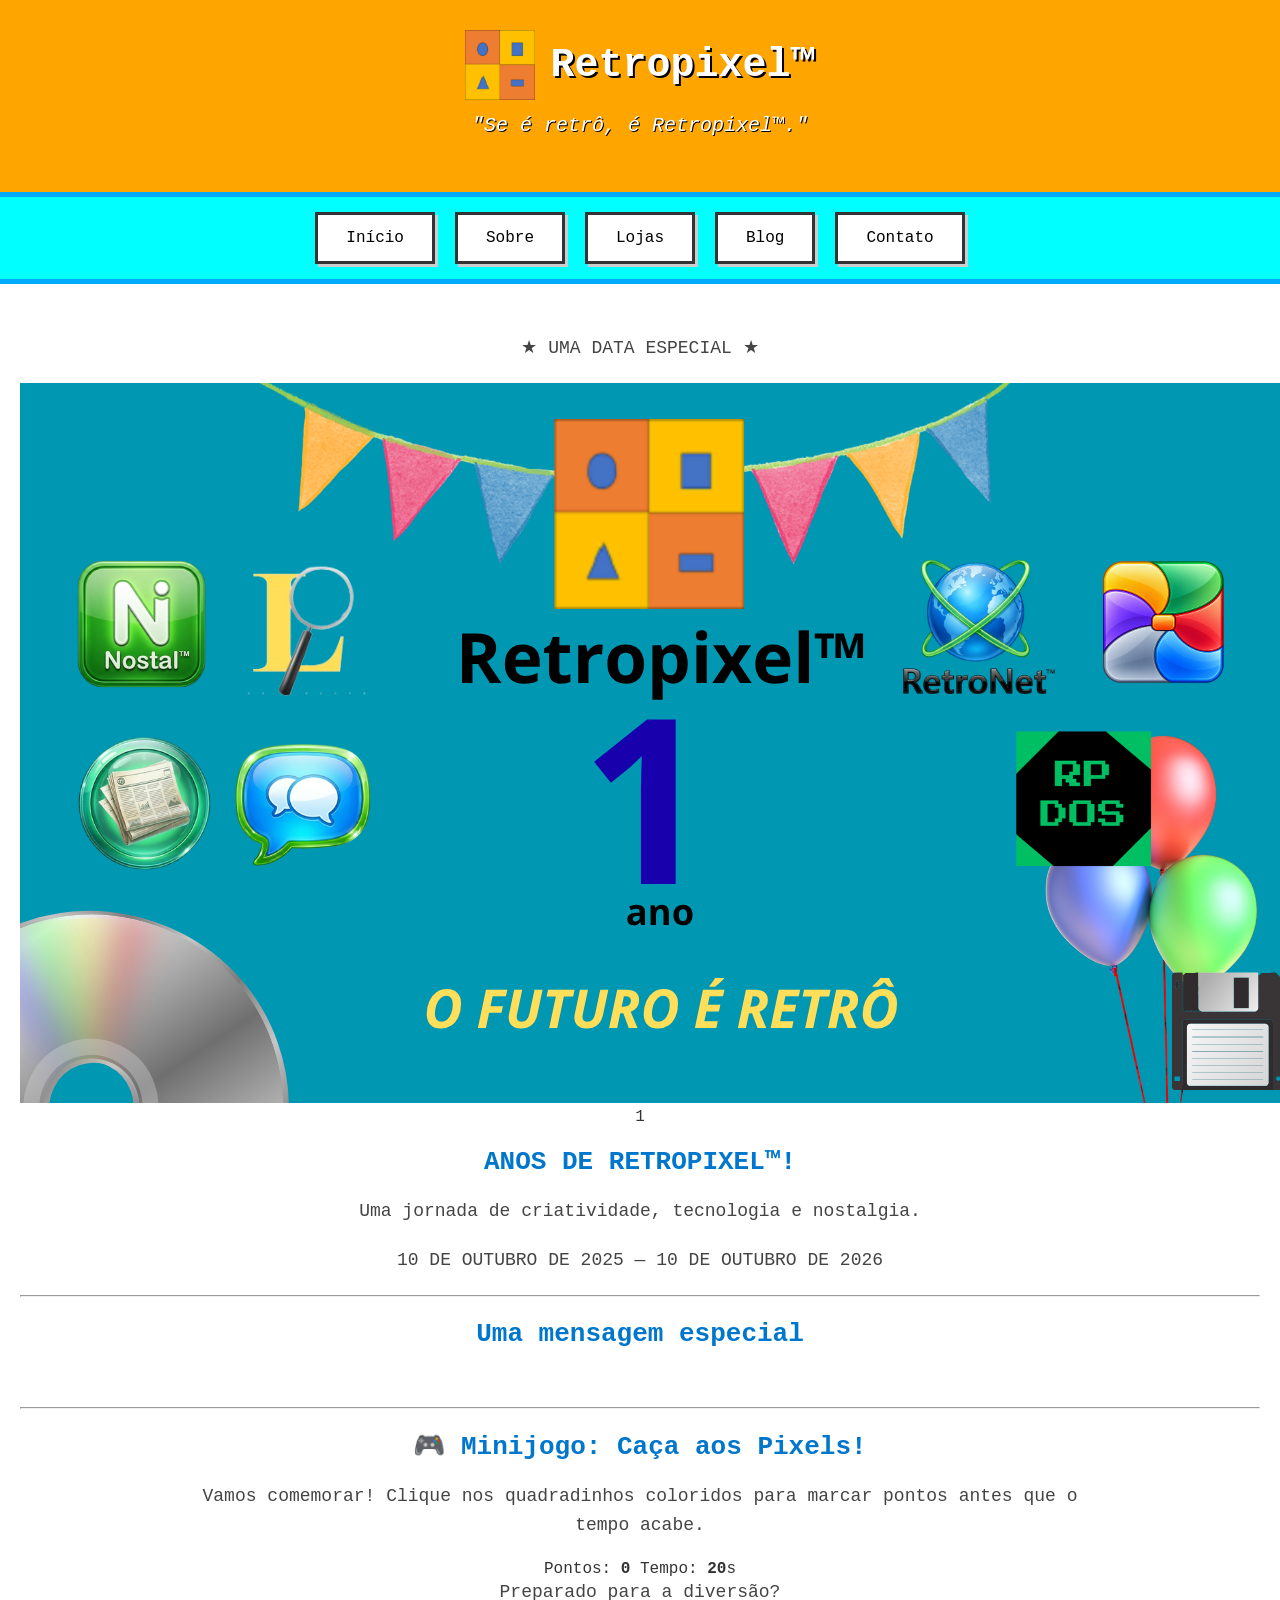
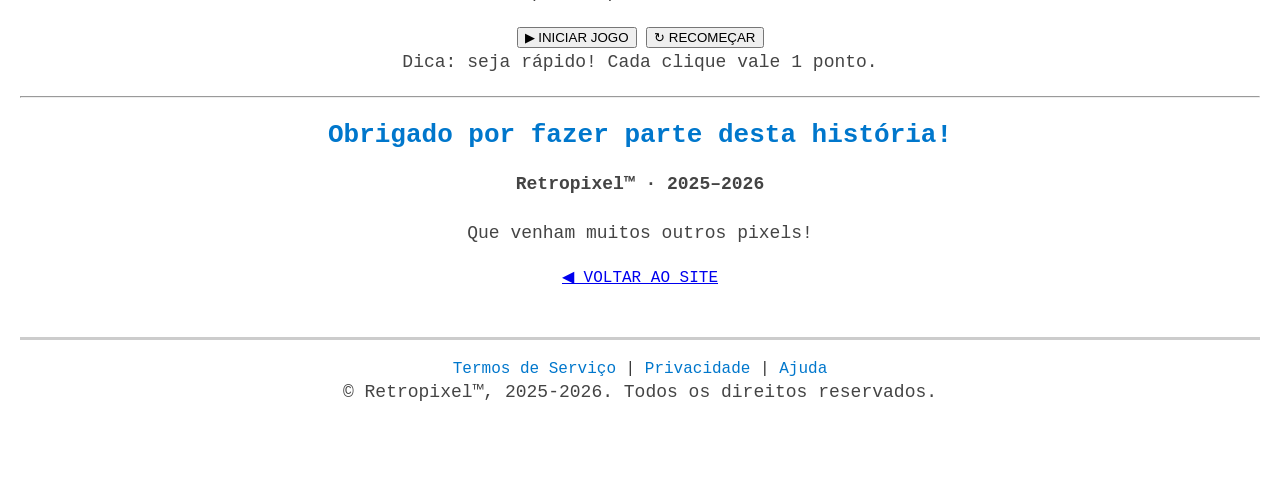
==== Aniversario.html @ a8ca2603 "Add Aniversario.html for Retropixel celebration" ====
<!DOCTYPE html>
<html lang="pt-BR">
<head>
  <link rel="icon" type="image/png" href="Assets/Retropixel_logo.png">
  <meta charset="UTF-8">
  <meta name="viewport" content="width=device-width, initial-scale=1.0">

  <title>1 Ano da Retropixel™!</title>

  <link rel="stylesheet" href="style.css">
</head>

<body>

  <header>
    <div class="logo-container">
      <img src="Assets/Retropixel_logo.png"
           alt="Logo da Retropixel"
           class="logo">
      <h1>Retropixel™</h1>
    </div>

    <p class="slogan">"Se é retrô, é Retropixel™."</p>
  </header>

  <nav>
    <a href="index.html">Início</a>
    <a href="Sobre.html">Sobre</a>
    <a href="Lojas.html">Lojas</a>
    <a href="Blog.html">Blog</a>
    <a href="Contato.html">Contato</a>
  </nav>

  <main class="pagina-aniversario">

    <section class="aniversario-heroi">
      <p class="aniversario-etiqueta">★ UMA DATA ESPECIAL ★</p>

      <img
        src="Assets/Retropixel_1_ano.png"
        alt="Retropixel — 1 ano"
        class="aniversario-logo"
      >

      <div class="aniversario-titulo">
        <span class="numero-um">1</span>
        <div>
          <h2>ANOS DE RETROPIXEL™!</h2>
          <p>Uma jornada de criatividade, tecnologia e nostalgia.</p>
        </div>
      </div>

      <p class="aniversario-data">
        10 DE OUTUBRO DE 2025 — 10 DE OUTUBRO DE 2026
      </p>
    </section>

    <hr>

    <section class="mensagem-aniversario">
      <h2>Uma mensagem especial</h2>

      <!-- Escreva sua mensagem de aniversário aqui. -->

      <div class="mensagem-conteudo" contenteditable="true"
           role="textbox" aria-label="Mensagem de aniversário"
           data-placeholder="Escreva sua mensagem aqui..."></div>
    </section>

    <hr>

    <section class="jogo-aniversario">
      <h2>🎮 Minijogo: Caça aos Pixels!</h2>

      <p>
        Vamos comemorar! Clique nos quadradinhos coloridos
        para marcar pontos antes que o tempo acabe.
      </p>

      <div class="jogo-painel">
        <div class="jogo-informacoes">
          <span>Pontos: <strong id="pontuacao">0</strong></span>
          <span>Tempo: <strong id="tempo">20</strong>s</span>
        </div>

        <div id="area-jogo" class="area-jogo">
          <p id="mensagem-jogo">
            Preparado para a diversão?
          </p>
          <button id="alvo-pixel"
                  class="alvo-pixel"
                  type="button"
                  aria-label="Clique para marcar pontos"
                  hidden></button>
        </div>

        <div class="jogo-controles">
          <button id="iniciar-jogo" type="button">
            ▶ INICIAR JOGO
          </button>
          <button id="reiniciar-jogo" type="button">
            ↻ RECOMEÇAR
          </button>
        </div>

        <p class="jogo-instrucao">
          Dica: seja rápido! Cada clique vale 1 ponto.
        </p>
      </div>
    </section>

    <hr>

    <section class="agradecimento-aniversario">
      <h2>Obrigado por fazer parte desta história!</h2>
      <p>
        <strong>Retropixel™ · 2025–2026</strong>
      </p>
      <p>Que venham muitos outros pixels!</p>

      <a href="index.html" class="botao-voltar">
        ◀ VOLTAR AO SITE
      </a>
    </section>

    <footer>
      <a href="TOS.html">Termos de Serviço</a>
      |
      <a href="Privacidade.html">Privacidade</a>
      |
      <a href="Suporte/Retropixel.html">Ajuda</a>

      <p>© Retropixel™, 2025-2026. Todos os direitos reservados.</p>
    </footer>

  </main>

  <script>
    const areaJogo = document.getElementById("area-jogo");
    const alvo = document.getElementById("alvo-pixel");
    const pontuacaoEl = document.getElementById("pontuacao");
    const tempoEl = document.getElementById("tempo");
    const mensagem = document.getElementById("mensagem-jogo");
    const iniciar = document.getElementById("iniciar-jogo");
    const reiniciar = document.getElementById("reiniciar-jogo");

    let pontuacao = 0;
    let tempo = 20;
    let intervalo = null;
    let jogando = false;

    function moverAlvo() {
      const maxX = areaJogo.clientWidth - alvo.offsetWidth;
      const maxY = areaJogo.clientHeight - alvo.offsetHeight;

      alvo.style.left = Math.max(0, Math.random() * maxX) + "px";
      alvo.style.top = Math.max(0, Math.random() * maxY) + "px";

      const cores = ["#ffcc00", "#ff8c00", "#00aaff", "#32cd32", "#ff4d6d", "#a66cff"];
      alvo.style.backgroundColor =
        cores[Math.floor(Math.random() * cores.length)];
    }

    function terminarJogo() {
      clearInterval(intervalo);
      intervalo = null;
      jogando = false;
      alvo.hidden = true;
      iniciar.disabled = false;
      mensagem.hidden = false;
      mensagem.textContent =
        "Fim de jogo! Você marcou " + pontuacao + " ponto(s)! 🎉";
    }

    function iniciarJogo() {
      clearInterval(intervalo);

      pontuacao = 0;
      tempo = 20;
      jogando = true;

      pontuacaoEl.textContent = pontuacao;
      tempoEl.textContent = tempo;

      mensagem.hidden = true;
      alvo.hidden = false;
      iniciar.disabled = true;

      moverAlvo();

      intervalo = setInterval(() => {
        tempo--;
        tempoEl.textContent = tempo;

        if (tempo <= 0) {
          terminarJogo();
        }
      }, 1000);
    }

    alvo.addEventListener("click", () => {
      if (!jogando) return;

      pontuacao++;
      pontuacaoEl.textContent = pontuacao;
      moverAlvo();
    });

    iniciar.addEventListener("click", iniciarJogo);
    reiniciar.addEventListener("click", iniciarJogo);
  </script>

</body>
</html>
---- style.css ----
/* =========================
   RETROPIXEL™ GLOBAL STYLE
   style.css
========================= */

body {
  margin: 0;
  font-family: 'Courier New', monospace;
  background-color: #ffffff;
  color: #333333;
  text-align: center;
}

/* =========================
   HEADER
========================= */

header {
  background-color: orange;
  padding: 30px;
  border-bottom: 5px solid #00aaff;
}

.logo-container {
  display: flex;
  justify-content: center;
  align-items: center;
  gap: 15px;
  flex-wrap: wrap;
}

.logo {
  width: 70px;
  height: 70px;
  object-fit: contain;
}

h1 {
  font-size: 40px;
  margin: 0;
  color: #ffffff;
  text-shadow: 2px 2px #000000;
}

.slogan {
  font-size: 20px;
  color: #ffffff;
  margin-top: 10px;
  font-style: italic;
  text-shadow: 1px 1px #000000;
}

/* =========================
   NAVBAR
========================= */

nav {
  background-color: #00ffff;
  padding: 15px;
  display: flex;
  justify-content: center;
  gap: 20px;
  flex-wrap: wrap;
  border-bottom: 5px solid #00aaff;
}

nav a {
  background-color: #ffffff;
  color: #000000;
  text-decoration: none;
  padding: 14px 28px;
  border: 3px solid #333333;
  font-size: 16px;
  box-shadow: 3px 3px #cccccc;
  transition: 0.3s;
}

nav a:hover {
  background-color: #ffcc00;
  border-color: #ff6600;
}

/* =========================
   MAIN
========================= */

main {
  padding: 50px 20px;
}

.container {
  padding: 50px 20px;
}

h2 {
  color: #0077cc;
  font-size: 26px;
  margin-bottom: 20px;
}

h3 {
  color: #0077cc;
}

p {
  font-size: 18px;
  color: #444444;
  max-width: 900px;
  margin: 0 auto 20px;
  line-height: 1.6;
}

/* =========================
   FOOTER
========================= */

footer {
  margin-top: 50px;
  padding: 20px;
  border-top: 3px solid #cccccc;
}

footer a {
  color: #0077cc;
  text-decoration: none;
}

footer a:hover {
  text-decoration: underline;
}

/* =========================
   BOTÕES
========================= */

.botao-pontobat,
.botao-loja,
.botao-email,
.botao-baixar {
  background-color: #00aaff;
  color: #ffffff;
  font-family: 'Courier New', monospace;
  padding: 12px 24px;
  border: 3px solid #0077cc;
  font-size: 16px;
  cursor: pointer;
  box-shadow: 3px 3px #cccccc;
  text-decoration: none;
  display: inline-block;
  margin-top: 15px;
  transition: 0.3s;
}

.botao-loja {
  padding: 20px 40px;
  font-size: 18px;
  margin: 20px;
}

.botao-baixar {
  background-color: #00cc66;
  border-color: #00994d;
}

.botao-pontobat:hover,
.botao-loja:hover,
.botao-email:hover {
  background-color: #0077cc;
  border-color: #005599;
}

.botao-baixar:hover {
  background-color: #00994d;
  border-color: #007733;
}

/* =========================
   PRODUTOS
========================= */

.produto {
  margin: 30px auto;
  max-width: 700px;
  padding: 20px;
  border: 3px dashed #00aaff;
  background-color: #f9f9f9;
  box-shadow: 4px 4px #cccccc;
}

.produto h3 {
  color: #0077cc;
}

.produto p {
  color: #444444;
}

/* =========================
   BLOG POSTS
========================= */

.post {
  background: #ffffff;
  border: 3px solid #333333;
  box-shadow: 6px 6px #cccccc;
  padding: 20px;
  margin: 25px auto;
  width: 80%;
  max-width: 900px;
  text-align: left;
}

.post small {
  color: #666666;
}

/* =========================
   CONTATO
========================= */

.email {
  font-size: 20px;
  color: #0077cc;
  font-weight: bold;
}

/* =========================
   RESPONSIVIDADE
========================= */

@media (max-width: 768px) {

  h1 {
    font-size: 30px;
  }

  nav {
    flex-direction: column;
    align-items: center;
  }

  nav a {
    width: 80%;
  }

  .logo {
    width: 55px;
    height: 55px;
  }

  .post {
    width: 90%;
  }

  .produto {
    width: 90%;
  }

  p {
    font-size: 16px;
  }

}

.rss-box{
display:flex;
align-items:center;
gap:15px;

padding:14px 18px;

margin-bottom:25px;

background:
linear-gradient( 180deg, rgba(231, 253, 255, 0.92), rgba(196, 224, 251, 0.92) );

border:1px solid #c7dfff;

border-radius:12px;

box-shadow:
0 2px 8px rgba(0, 0, 0, 0.73);
}

.rss-icon{
width:92px;
height:54px;
flex-shrink:0;
}

.rss-text{
flex:1;
}

.rss-text strong{
display:block;
margin-bottom:4px;
}

.rss-text p{
font-size:.9rem;
margin:0;
}

.rss-buttons{
display:flex;
gap:8px;
}

.rss-copy-btn,
.rss-open-btn{
padding:8px 12px;

font-size:.85rem;

text-decoration:none;

border:none;
border-radius:8px;

cursor:pointer;
}

.rss-copy-btn{
background:#ff8a00;
color:white;
}

.rss-open-btn{
background:#3f9cff;
color:white;
}

/* =========================
   RSS META (NOVA PARTE)
========================= */

.rss-meta{
  margin-top: 10px;
  font-size: 14px;
  color: #333;
  background: #f0f8ff;
  padding: 8px;
  border: 2px solid #00aaff;
  display: inline-block;
}

/* =========================
   ANIVERSÁRIO RETROPIXEL™
   ESTILO WINDOWS 95
========================= */

.aniversario-convite {
  margin: 35px auto;
  padding: 20px 12px;
  max-width: 560px;
}

.aniversario-convite p {
  color: #333333;
  font-family: "Courier New", monospace;
  font-size: 18px;
  font-weight: bold;
  line-height: 1.5;
  margin-bottom: 18px;
}

/* Botão quadriculado animado */

.botao-aniversario {
  display: inline-block;
  position: relative;
  padding: 18px 42px;

  font-family: "Courier New", monospace;
  font-size: 22px;
  font-weight: bold;
  letter-spacing: 2px;
  color: #000000;
  text-decoration: none;

  background-color: #ffb000;
  background-image:
    conic-gradient(
      #ffcc00 25%,
      #ff8c00 0% 50%,
      #ffcc00 0% 75%,
      #ff8c00 0
    );
  background-size: 24px 24px;

  border: 3px solid;
  border-color: #ffffff #404040 #404040 #ffffff;

  box-shadow:
    inset 1px 1px 0 #fff2b0,
    3px 3px 0 #777777;

  text-shadow: 1px 1px 0 #ffffff;

  animation: aniversario-xadrez 1.2s linear infinite;

  transition:
    transform 0.15s ease,
    box-shadow 0.15s ease;
}

@keyframes aniversario-xadrez {
  from {
    background-position: 0 0;
  }

  to {
    background-position: 24px 24px;
  }
}

/* Efeito ao passar o mouse */

.botao-aniversario:hover {
  color: #000000;
  box-shadow:
    inset 1px 1px 0 #fff2b0,
    5px 5px 0 #777777;

  transform: translate(-1px, -1px);
}

/* Efeito ao clicar */

.botao-aniversario:active {
  border-color: #404040 #ffffff #ffffff #404040;

  box-shadow:
    inset 2px 2px 0 #9a5800;

  transform: translate(2px, 2px);
}

/* Acessibilidade: respeita a preferência por menos animações */

@media (prefers-reduced-motion: reduce) {
  .botao-aniversario {
    animation: none;
  }
}

/* Adaptação para celulares */

@media (max-width: 768px) {
  .aniversario-convite {
    padding: 15px 10px;
  }

  .aniversario-convite p {
    font-size: 16px;
  }

  .botao-aniversario {
    padding: 16px 28px;
    font-size: 19px;
    max-width: 100%;
  }
}

.aniversario-container {
  display: flex;
  align-items: center;
  justify-content: center;
  gap: 20px;
  max-width: 650px;
  margin: 35px auto;
  padding: 10px;
}

.aniversario-imagem {
  width: 120px;
  height: 120px;
  object-fit: contain;
  flex-shrink: 0;
}

.aniversario-convite {
  margin: 0;
  text-align: left;
}

@media (max-width: 480px) {
  .aniversario-container {
    gap: 12px;
  }

  .aniversario-imagem {
    width: 80px;
    height: 80px;
  }
}
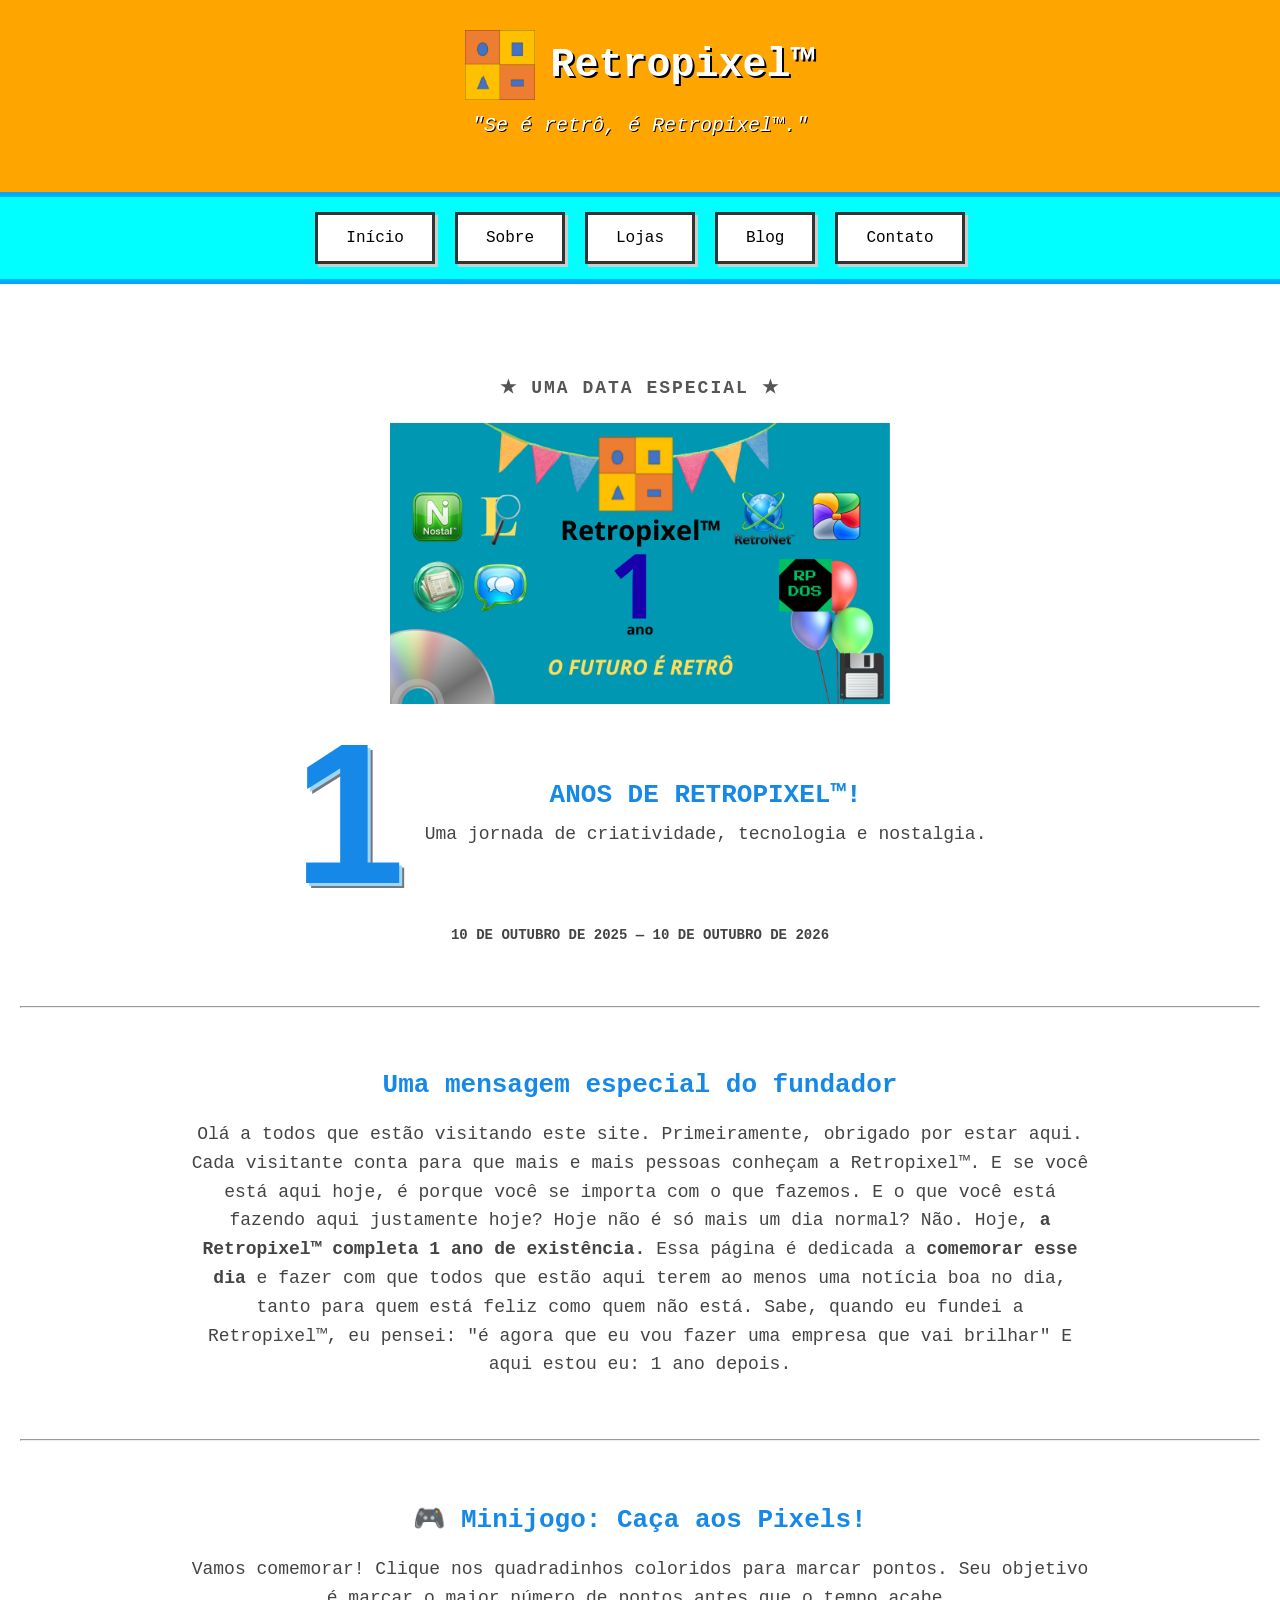
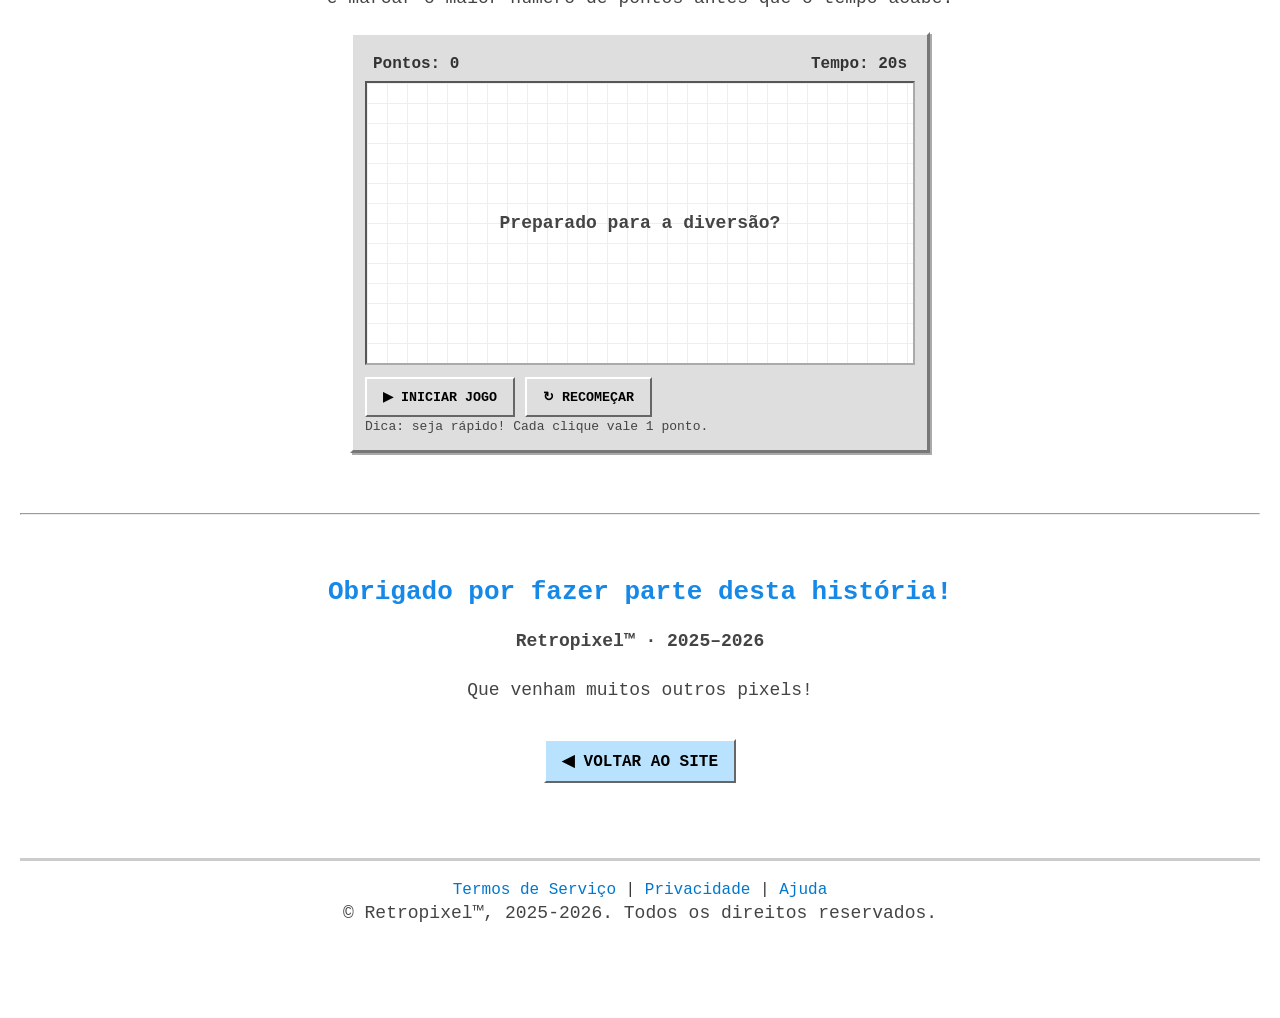
==== commit be94114b: "Enhance anniversary message and game description Updated the anniversary message and improved game i" ====
--- a/Aniversario.html
+++ b/Aniversario.html
@@ -59,14 +59,17 @@
     <hr>
 
     <section class="mensagem-aniversario">
-      <h2>Uma mensagem especial</h2>
-
-      <!-- Escreva sua mensagem de aniversário aqui. -->
-
-      <div class="mensagem-conteudo" contenteditable="true"
-           role="textbox" aria-label="Mensagem de aniversário"
-           data-placeholder="Escreva sua mensagem aqui..."></div>
-    </section>
+      <h2>Uma mensagem especial do fundador</h2>
+      <p>Olá a todos que estão visitando este site. Primeiramente, obrigado por estar aqui.
+      Cada visitante conta para que mais e mais pessoas conheçam a Retropixel™. E se você
+      está aqui hoje, é porque você se importa com o que fazemos. E o que você está fazendo
+      aqui justamente hoje? Hoje não é só mais um dia normal? Não. Hoje, <strong>a Retropixel™
+      completa 1 ano de existência.</strong> Essa página é dedicada a <strong>comemorar esse
+      dia</strong> e fazer com que todos que estão aqui terem ao menos uma notícia boa no dia, 
+      tanto para quem está feliz como quem não está. Sabe, quando eu fundei a Retropixel™, eu pensei:
+      "é agora que eu vou fazer uma empresa que vai brilhar" E aqui estou eu: 1 ano depois.</p>
+
+      </section>
 
     <hr>
 
@@ -75,7 +78,8 @@
 
       <p>
         Vamos comemorar! Clique nos quadradinhos coloridos
-        para marcar pontos antes que o tempo acabe.
+        para marcar pontos. Seu objetivo é marcar o maior 
+        número de pontos antes que o tempo acabe.
       </p>
 
       <div class="jogo-painel">
--- a/style.css
+++ b/style.css
@@ -495,3 +495,234 @@
     height: 80px;
   }
 }
+
+
+/* ==============================
+   ANIVERSÁRIO DE 1 ANO
+   RETROPIXEL™
+============================== */
+
+.pagina-aniversario {
+  text-align: center;
+}
+
+.aniversario-heroi {
+  padding: 25px 10px;
+  margin: 15px auto;
+}
+
+.aniversario-etiqueta {
+  color: #555;
+  font-family: "Courier New", monospace;
+  font-weight: bold;
+  letter-spacing: 2px;
+}
+
+.aniversario-logo {
+  display: block;
+  width: min(100%, 500px);
+  max-height: 380px;
+  object-fit: contain;
+  margin: 20px auto;
+}
+
+.aniversario-titulo {
+  display: flex;
+  align-items: center;
+  justify-content: center;
+  gap: 20px;
+  margin: 20px auto;
+}
+
+.numero-um {
+  color: #1689e8;
+  font-family: Arial, sans-serif;
+  font-size: clamp(110px, 22vw, 200px);
+  font-weight: 900;
+  line-height: 0.9;
+  text-shadow: 3px 3px 0 #9bd6ff, 5px 5px 0 #777;
+}
+
+.aniversario-titulo h2 {
+  color: #1689e8;
+  margin: 0 0 10px;
+}
+
+.aniversario-titulo p {
+  margin: 0;
+}
+
+.aniversario-data {
+  font-family: "Courier New", monospace;
+  font-weight: bold;
+  font-size: 14px;
+}
+
+.mensagem-aniversario,
+.jogo-aniversario,
+.agradecimento-aniversario {
+  margin: 30px auto;
+  padding: 10px;
+}
+
+.mensagem-aniversario h2,
+.jogo-aniversario h2,
+.agradecimento-aniversario h2 {
+  color: #1689e8;
+}
+
+.mensagem-conteudo {
+  min-height: 100px;
+  padding: 15px;
+  margin: 15px auto;
+  max-width: 700px;
+  text-align: left;
+  white-space: pre-wrap;
+  overflow-wrap: anywhere;
+  background: #fff;
+  border: 2px inset #aaa;
+  color: #222;
+}
+
+.mensagem-conteudo:empty::before {
+  content: attr(data-placeholder);
+  color: #888;
+}
+
+.mensagem-conteudo:focus {
+  outline: 2px solid #1689e8;
+}
+
+.jogo-painel {
+  max-width: 550px;
+  margin: 20px auto;
+  padding: 12px;
+  text-align: left;
+  background: #dedede;
+  border: 3px solid;
+  border-color: #fff #777 #777 #fff;
+  box-shadow: 2px 2px 0 #aaa;
+}
+
+.jogo-informacoes {
+  display: flex;
+  justify-content: space-between;
+  gap: 10px;
+  padding: 8px;
+  font-family: "Courier New", monospace;
+  font-weight: bold;
+}
+
+.area-jogo {
+  position: relative;
+  height: 280px;
+  overflow: hidden;
+  background: #fff;
+  border: 2px inset #aaa;
+  background-image:
+    linear-gradient(#eeeeee 1px, transparent 1px),
+    linear-gradient(90deg, #eeeeee 1px, transparent 1px);
+  background-size: 20px 20px;
+}
+
+#mensagem-jogo {
+  position: absolute;
+  inset: 0;
+  display: grid;
+  place-items: center;
+  padding: 15px;
+  margin: 0;
+  text-align: center;
+  font-weight: bold;
+}
+
+#mensagem-jogo[hidden] {
+  display: none;
+}
+
+.alvo-pixel {
+  position: absolute;
+  width: 32px;
+  height: 32px;
+  padding: 0;
+  cursor: pointer;
+  background: #ffcc00;
+  border: 3px solid;
+  border-color: #fff #555 #555 #fff;
+  box-shadow: 1px 1px 0 #888;
+}
+
+.alvo-pixel:hover {
+  filter: brightness(1.1);
+}
+
+.alvo-pixel:active {
+  border-color: #555 #fff #fff #555;
+}
+
+.alvo-pixel[hidden] {
+  display: none;
+}
+
+.jogo-controles {
+  display: flex;
+  flex-wrap: wrap;
+  gap: 10px;
+  margin-top: 12px;
+}
+
+.jogo-controles button,
+.botao-voltar {
+  display: inline-block;
+  padding: 10px 16px;
+  font-family: "Courier New", monospace;
+  font-weight: bold;
+  color: #000;
+  text-decoration: none;
+  cursor: pointer;
+  background: #dedede;
+  border: 2px solid;
+  border-color: #fff #666 #666 #fff;
+}
+
+.jogo-controles button:active,
+.botao-voltar:active {
+  border-color: #666 #fff #fff #666;
+}
+
+.jogo-controles button:disabled {
+  color: #777;
+  cursor: default;
+}
+
+.jogo-instrucao {
+  margin-bottom: 0;
+  font-size: 13px;
+}
+
+.botao-voltar {
+  margin: 15px auto;
+  background: #b9e2ff;
+}
+
+@media (max-width: 480px) {
+  .aniversario-titulo {
+    gap: 12px;
+  }
+
+  .aniversario-titulo h2 {
+    font-size: 18px;
+  }
+
+  .aniversario-titulo p {
+    font-size: 14px;
+  }
+
+  .aniversario-data {
+    font-size: 11px;
+  }
+
+  .area-jogo {
+    height: 240px;
+  }
+}
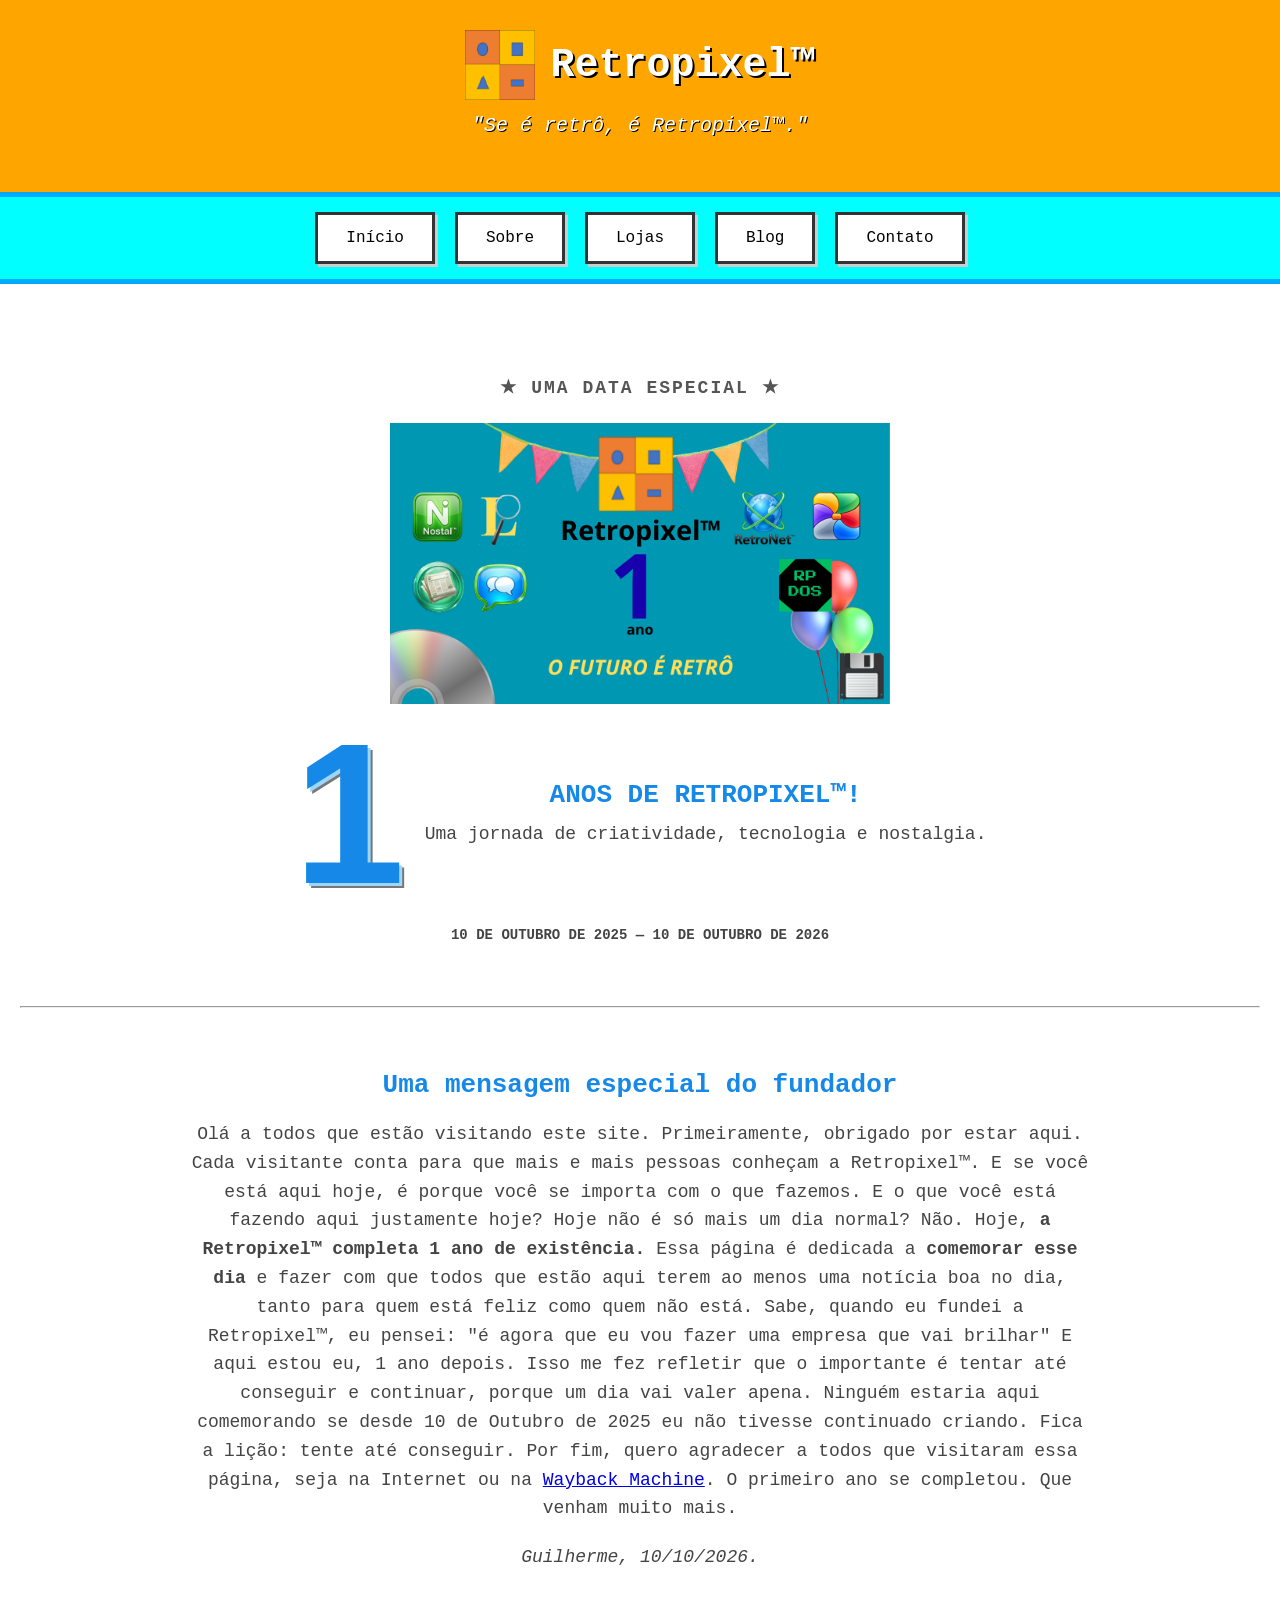
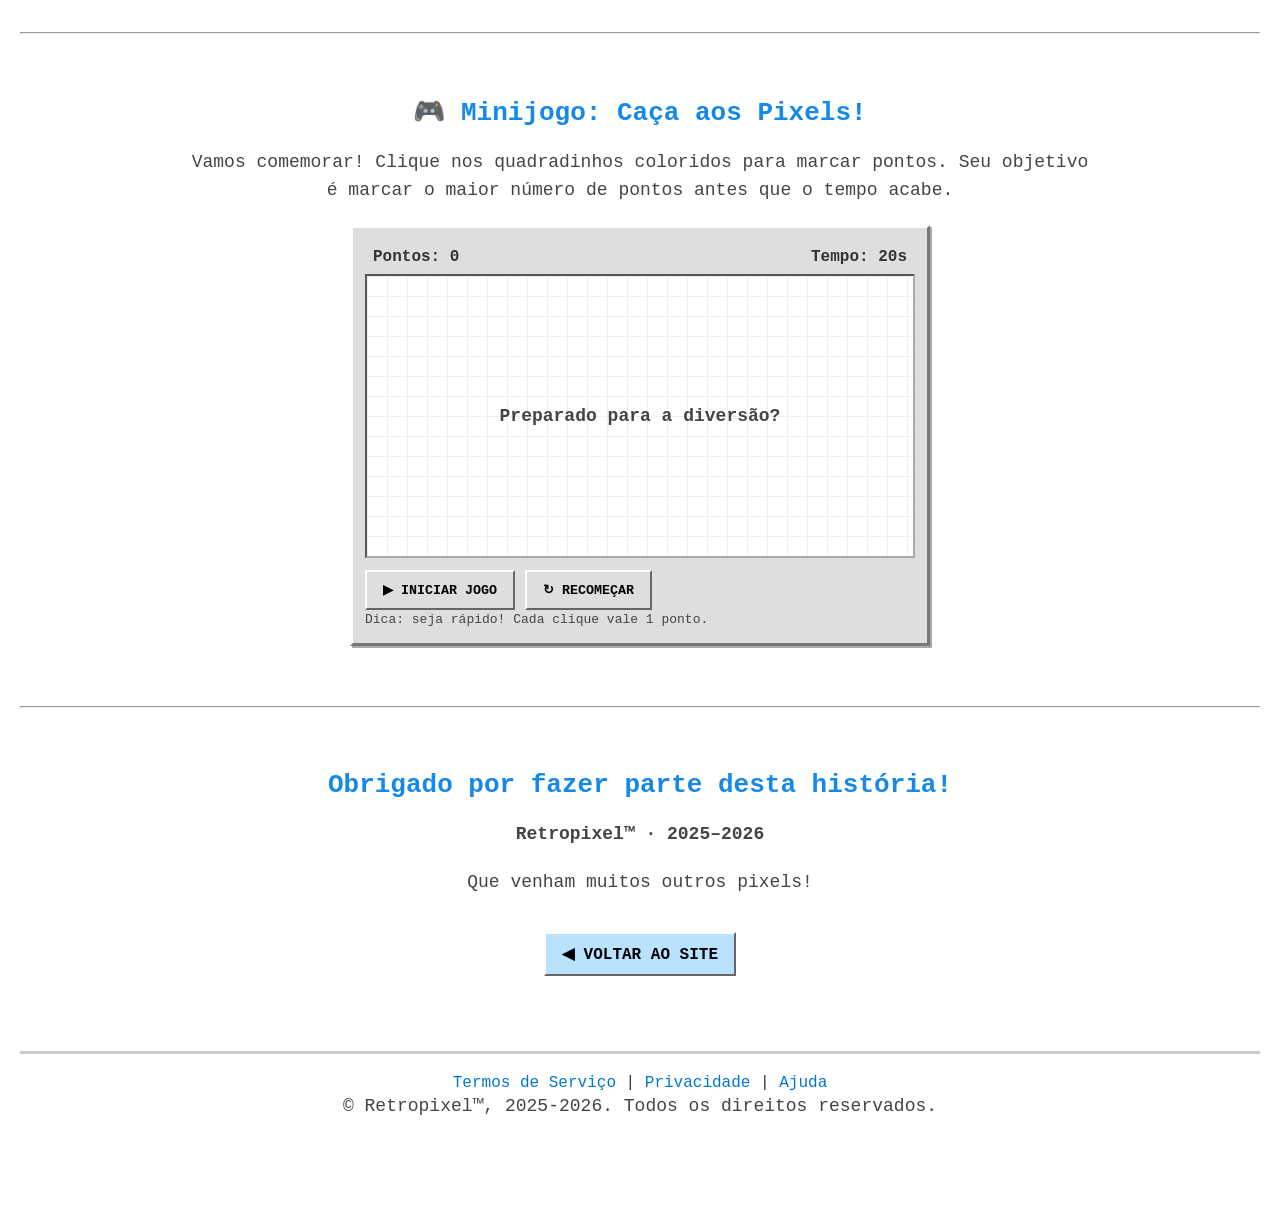
==== commit c5b0e527: "Revise anniversary message in Aniversario.html Updated text to reflect on the first anniversary of R" ====
--- a/Aniversario.html
+++ b/Aniversario.html
@@ -1,4 +1,3 @@
-
 <!DOCTYPE html>
 <html lang="pt-BR">
 <head>
@@ -67,7 +66,14 @@
       completa 1 ano de existência.</strong> Essa página é dedicada a <strong>comemorar esse
       dia</strong> e fazer com que todos que estão aqui terem ao menos uma notícia boa no dia, 
       tanto para quem está feliz como quem não está. Sabe, quando eu fundei a Retropixel™, eu pensei:
-      "é agora que eu vou fazer uma empresa que vai brilhar" E aqui estou eu: 1 ano depois.</p>
+      "é agora que eu vou fazer uma empresa que vai brilhar" E aqui estou eu, 1 ano depois. Isso me fez
+      refletir que o importante é tentar até conseguir e continuar, porque um dia vai valer apena.
+      Ninguém estaria aqui comemorando se desde 10 de Outubro de 2025 eu não tivesse continuado criando.
+      Fica a lição: tente até conseguir. Por fim, quero agradecer a todos que visitaram essa página, seja 
+      na Internet ou na <a href="https://web.archive.org">Wayback Machine</a>. O primeiro ano se completou.
+      Que venham muito mais.</p>
+
+      <p><i>Guilherme, 10/10/2026.</i></p>
 
       </section>
 
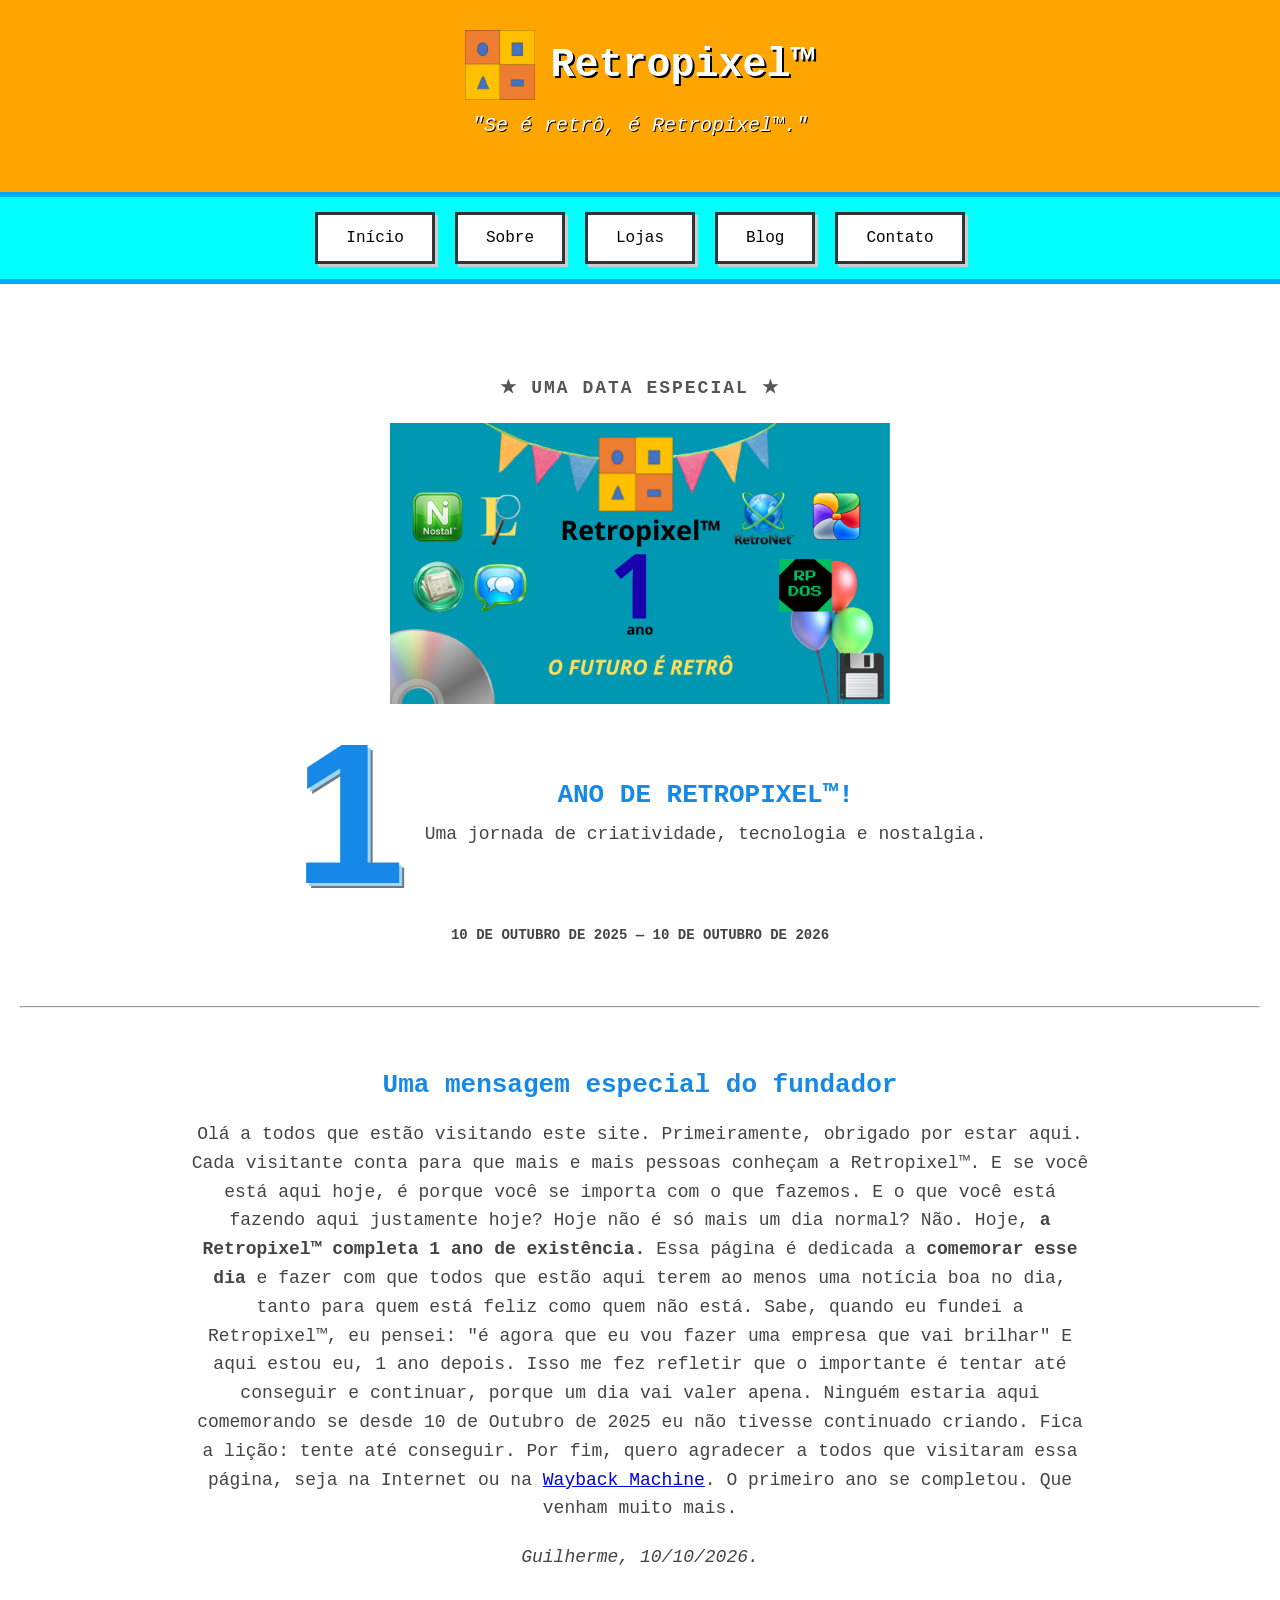
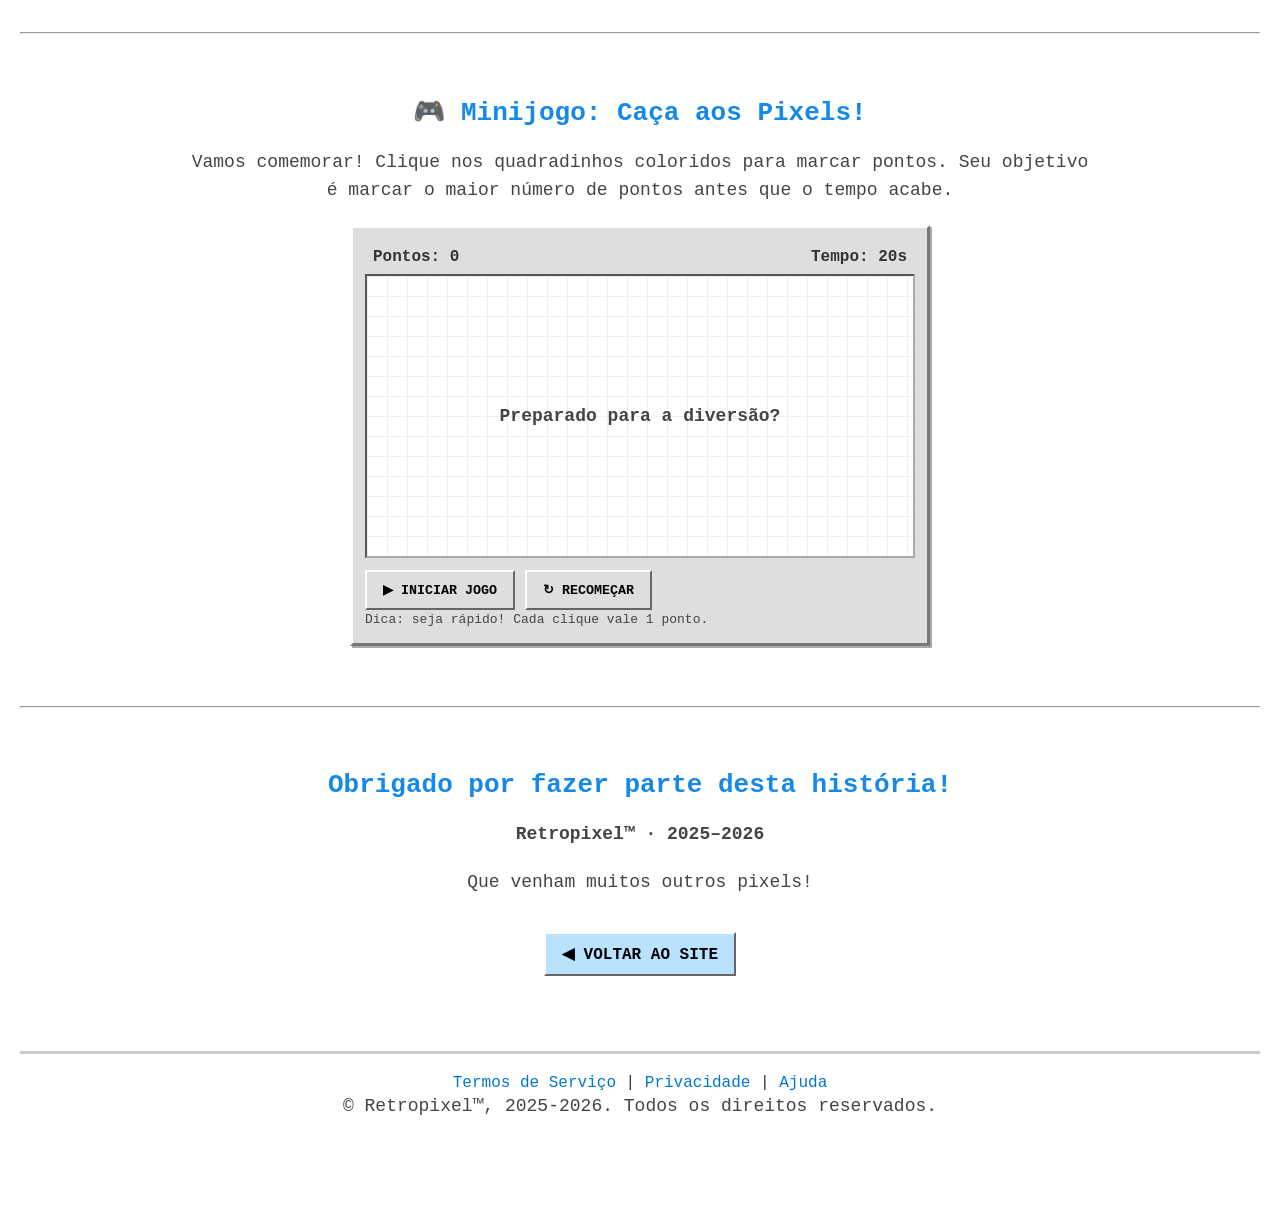
==== commit f49caa9c: "Change title from 'ANOS' to 'ANO' in Aniversario.html" ====
--- a/Aniversario.html
+++ b/Aniversario.html
@@ -45,7 +45,7 @@
       <div class="aniversario-titulo">
         <span class="numero-um">1</span>
         <div>
-          <h2>ANOS DE RETROPIXEL™!</h2>
+          <h2>ANO DE RETROPIXEL™!</h2>
           <p>Uma jornada de criatividade, tecnologia e nostalgia.</p>
         </div>
       </div>
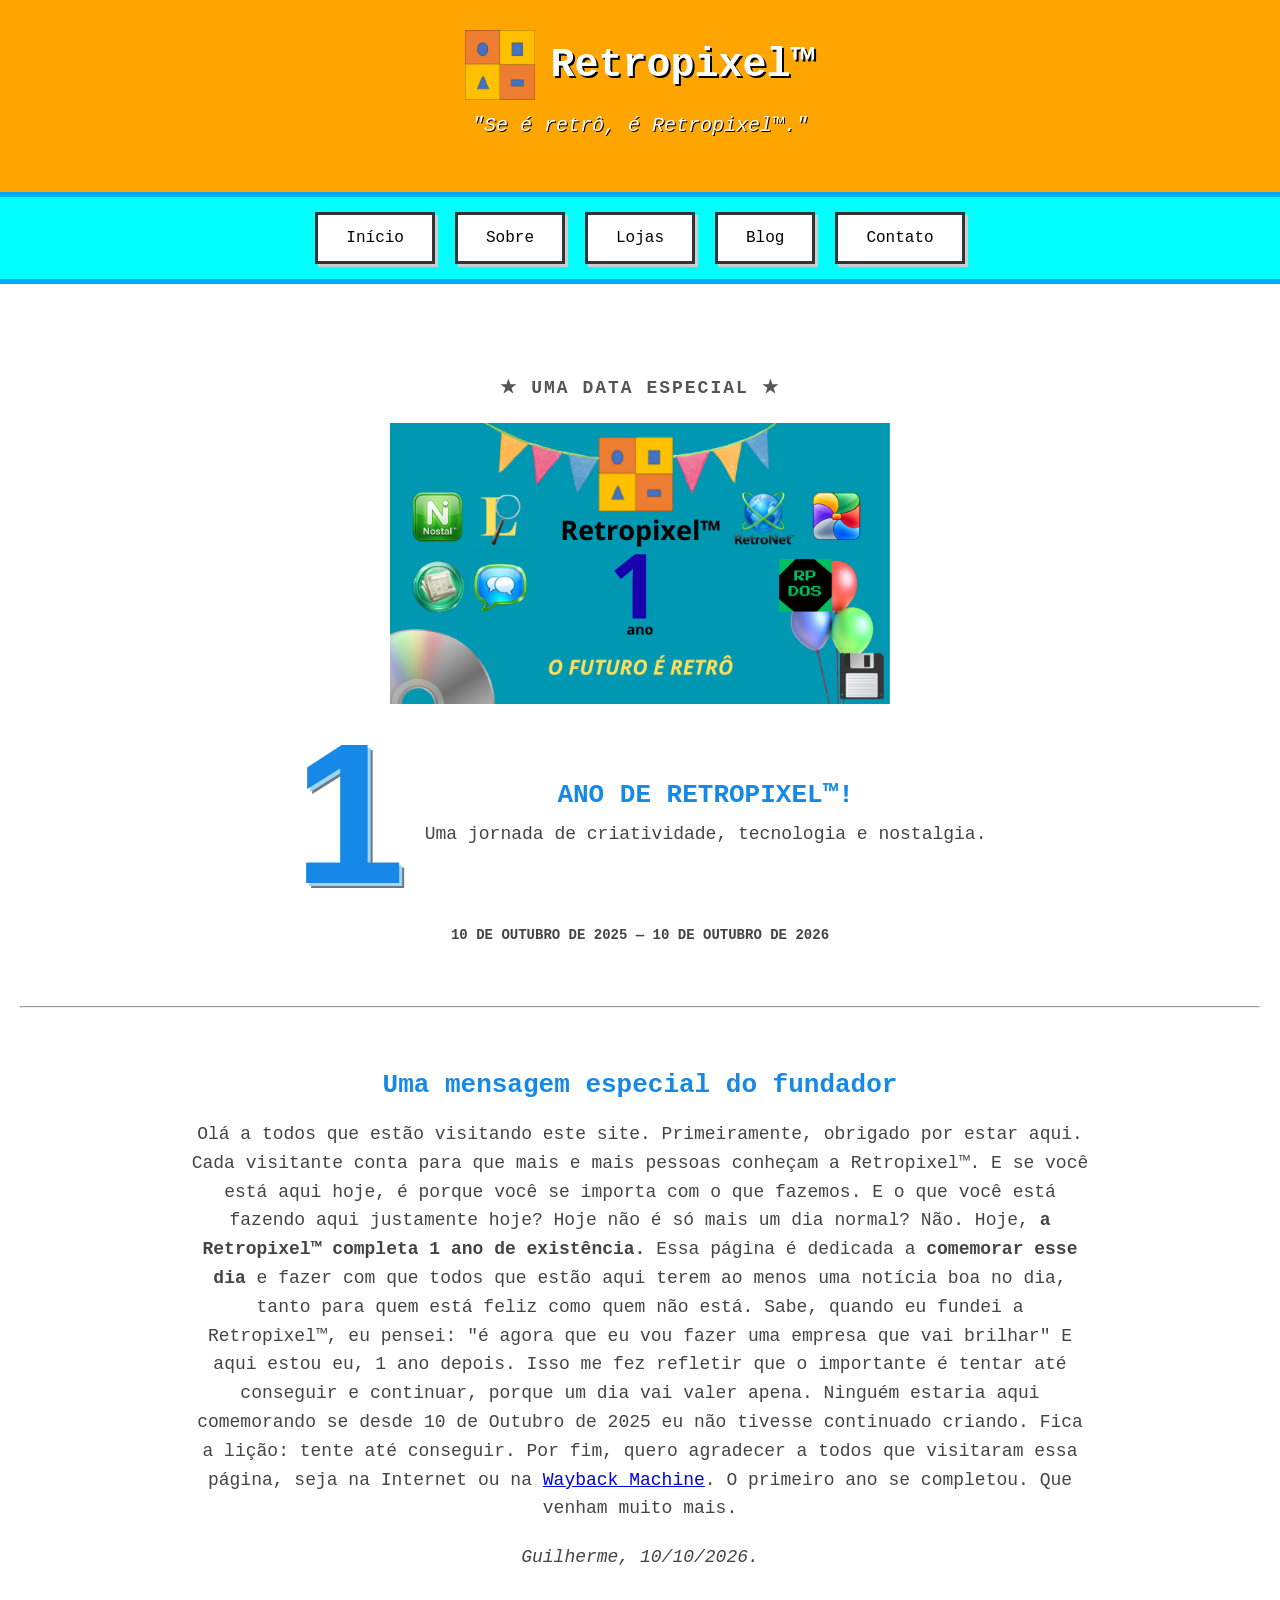
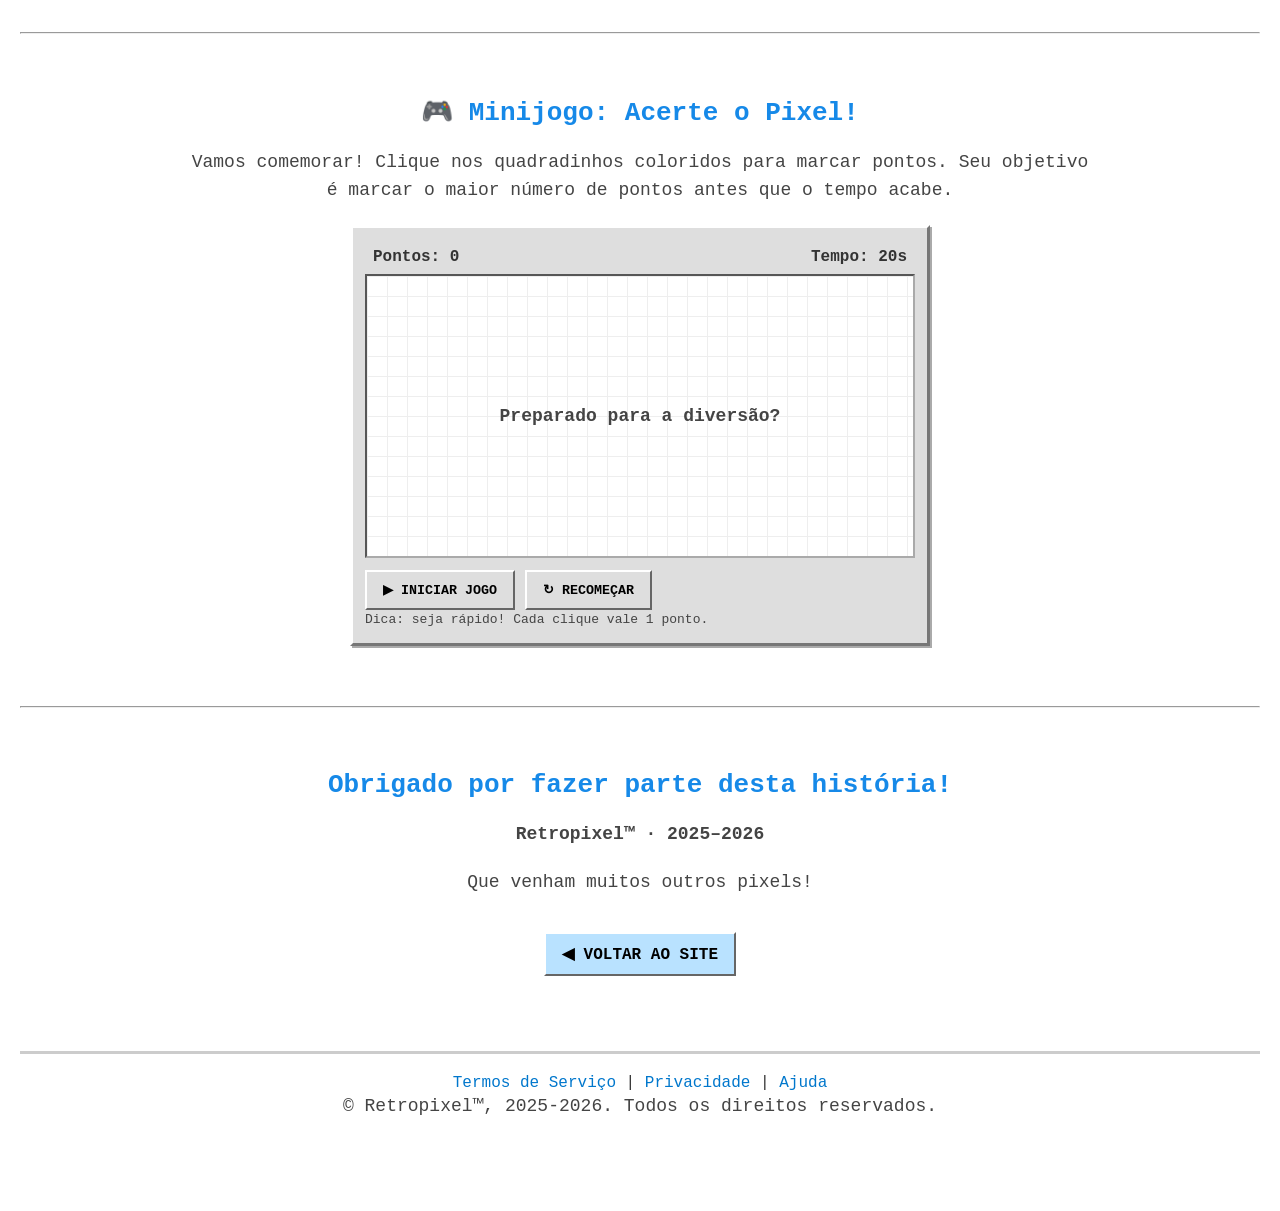
==== commit 7b7c4beb: "Rename minigame title from 'Caça aos Pixels' to 'Acerte o Pixel'" ====
--- a/Aniversario.html
+++ b/Aniversario.html
@@ -80,7 +80,7 @@
     <hr>
 
     <section class="jogo-aniversario">
-      <h2>🎮 Minijogo: Caça aos Pixels!</h2>
+      <h2>🎮 Minijogo: Acerte o Pixel!</h2>
 
       <p>
         Vamos comemorar! Clique nos quadradinhos coloridos
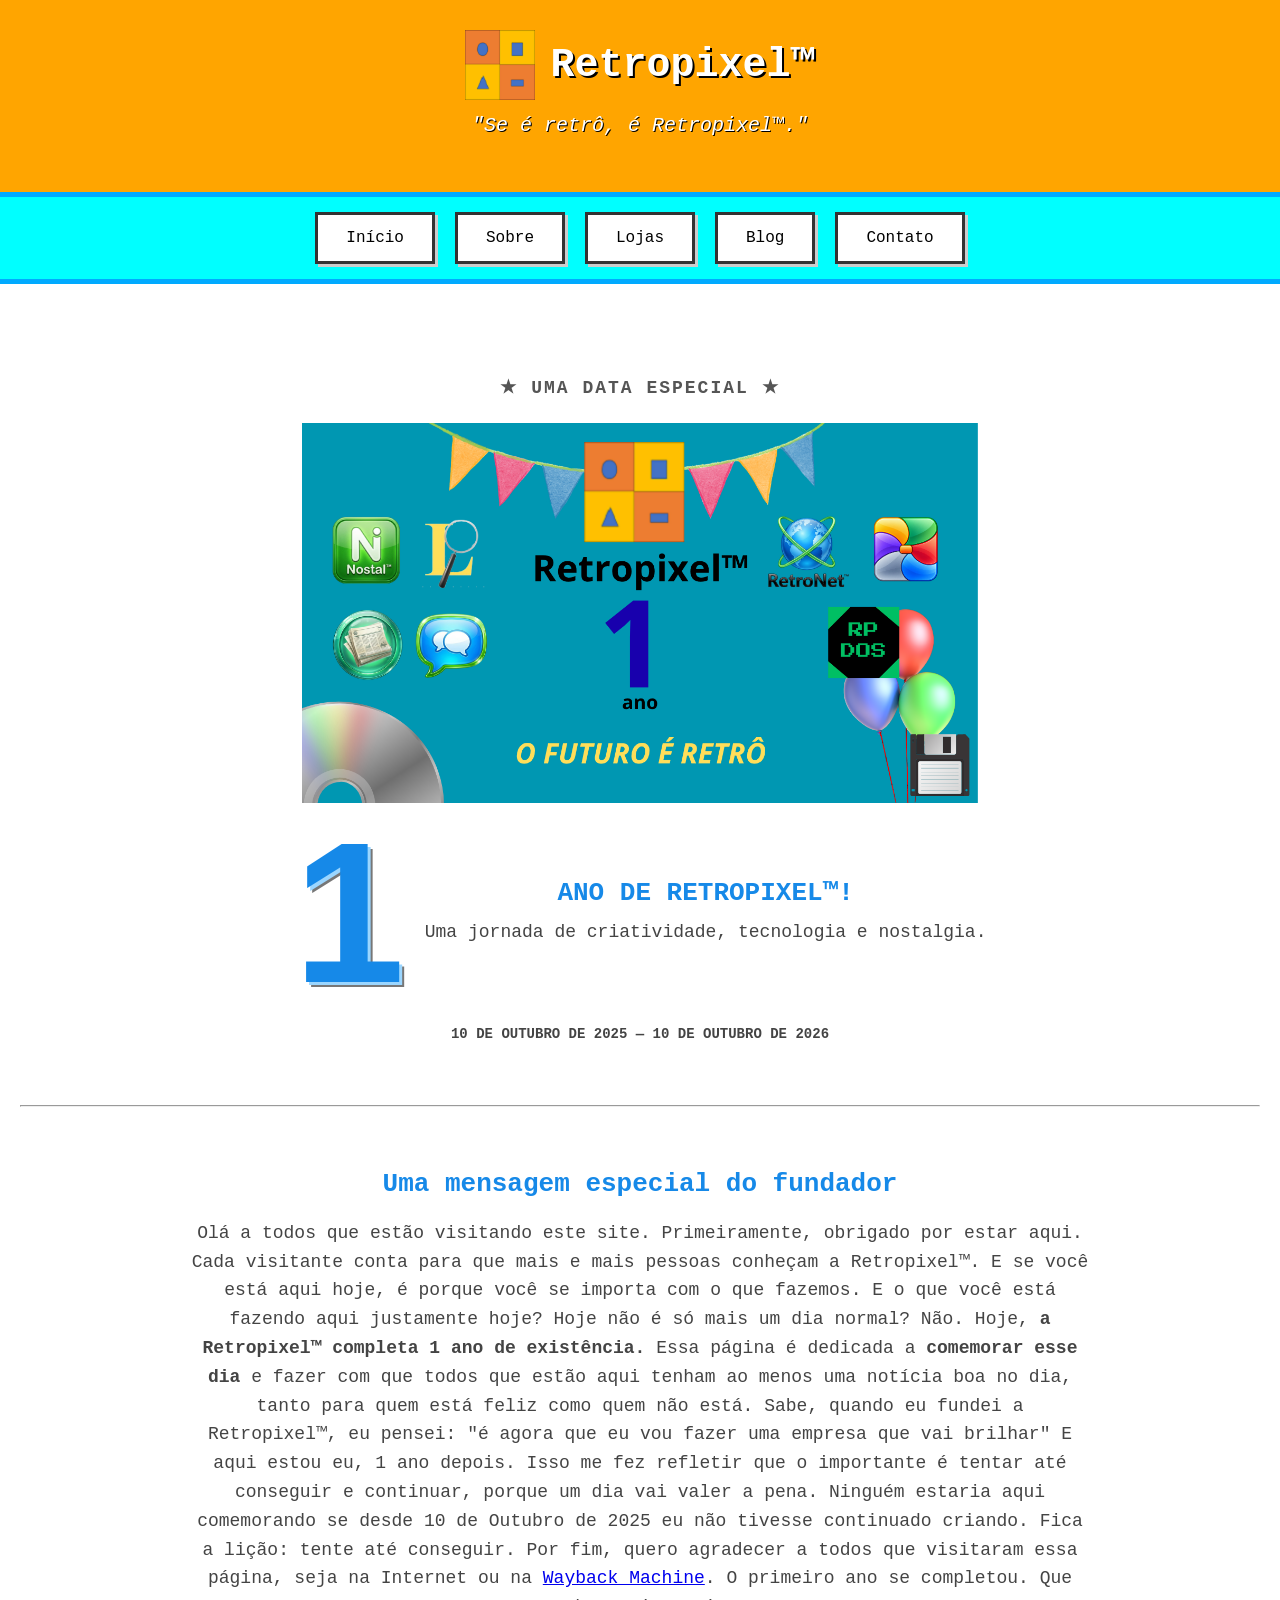
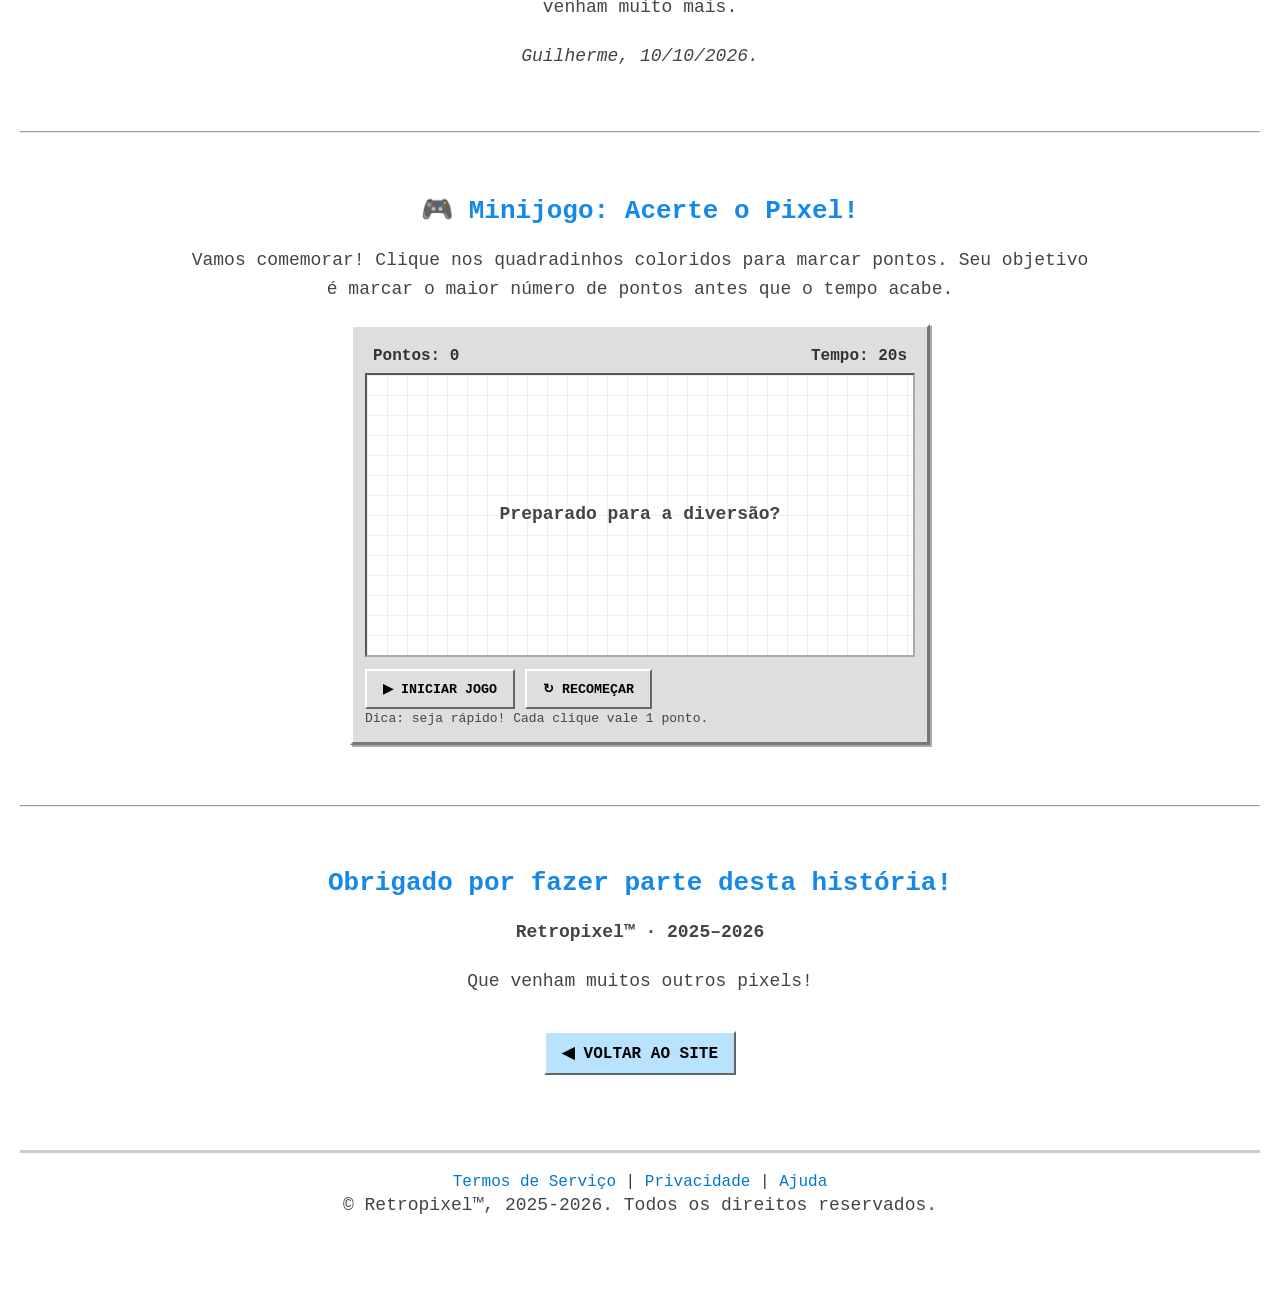
==== commit d606158e: "Fix grammatical errors in Aniversario.html" ====
--- a/Aniversario.html
+++ b/Aniversario.html
@@ -64,10 +64,10 @@
       está aqui hoje, é porque você se importa com o que fazemos. E o que você está fazendo
       aqui justamente hoje? Hoje não é só mais um dia normal? Não. Hoje, <strong>a Retropixel™
       completa 1 ano de existência.</strong> Essa página é dedicada a <strong>comemorar esse
-      dia</strong> e fazer com que todos que estão aqui terem ao menos uma notícia boa no dia, 
+      dia</strong> e fazer com que todos que estão aqui tenham ao menos uma notícia boa no dia, 
       tanto para quem está feliz como quem não está. Sabe, quando eu fundei a Retropixel™, eu pensei:
       "é agora que eu vou fazer uma empresa que vai brilhar" E aqui estou eu, 1 ano depois. Isso me fez
-      refletir que o importante é tentar até conseguir e continuar, porque um dia vai valer apena.
+      refletir que o importante é tentar até conseguir e continuar, porque um dia vai valer a pena.
       Ninguém estaria aqui comemorando se desde 10 de Outubro de 2025 eu não tivesse continuado criando.
       Fica a lição: tente até conseguir. Por fim, quero agradecer a todos que visitaram essa página, seja 
       na Internet ou na <a href="https://web.archive.org">Wayback Machine</a>. O primeiro ano se completou.
--- a/style.css
+++ b/style.css
@@ -520,7 +520,7 @@
 
 .aniversario-logo {
   display: block;
-  width: min(100%, 500px);
+  width: min(100%);
   max-height: 380px;
   object-fit: contain;
   margin: 20px auto;
